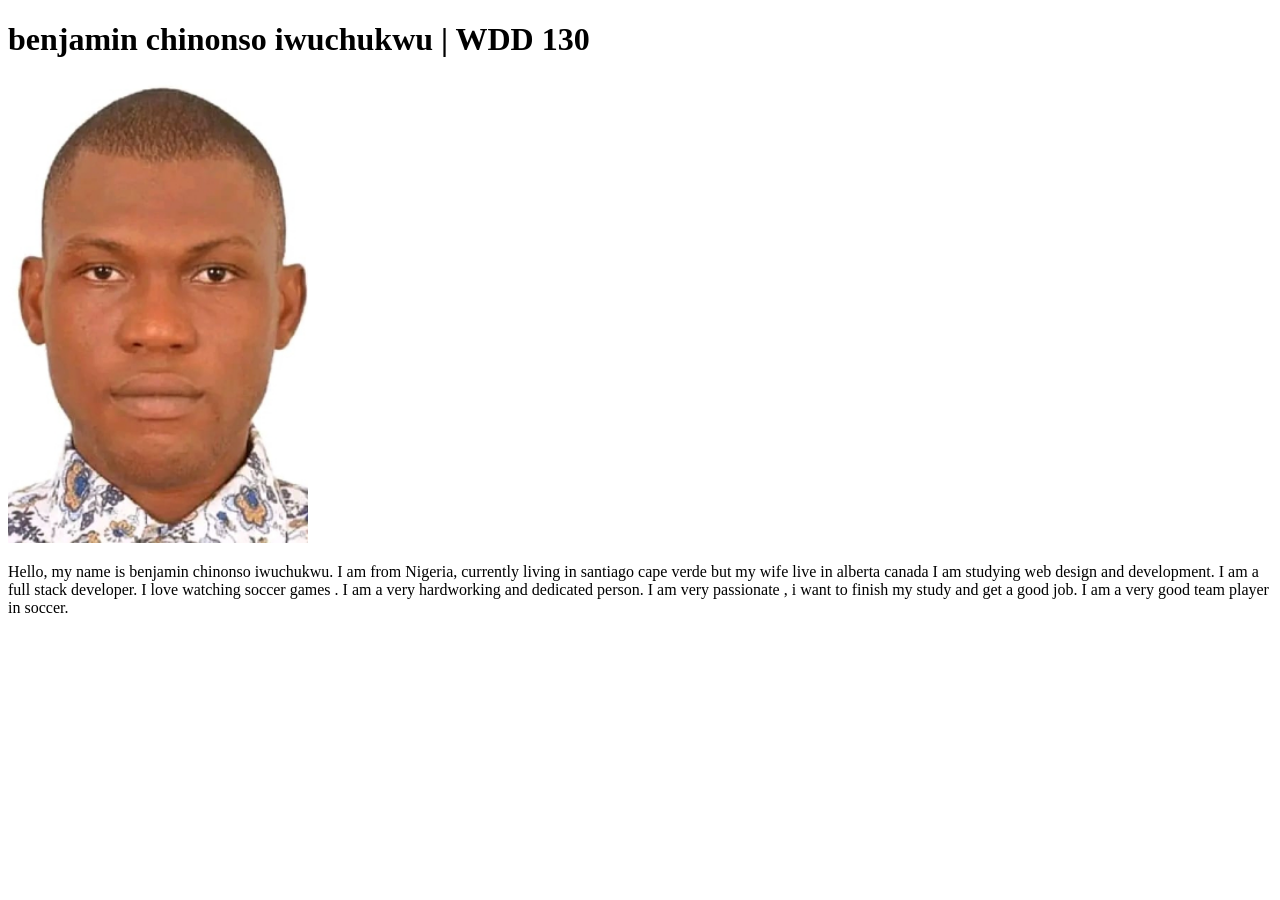
==== week 01/index.html @ 8f80ae83 "initial commit" ====
<!DOCTYPE html>
<html lang="en">
<head>
</head>

<main>
    <h1>  benjamin chinonso iwuchukwu | WDD 130</h1>
    <img src="image/profile.jpg" alt="profile image of iwuchukwu benjamin chinonso." width="300">
    <p>Hello, my name is  benjamin chinonso iwuchukwu. I am from Nigeria, currently living in santiago cape verde but my wife live in alberta canada I am studying web design and development. I am a full stack developer. I love watching soccer games . I am a very hardworking and dedicated person. I am very passionate , i want to finish my study and get a good job. I am a very good team player in soccer.
    <main>

    <footer>
    </footer>
   
</body>

</html>
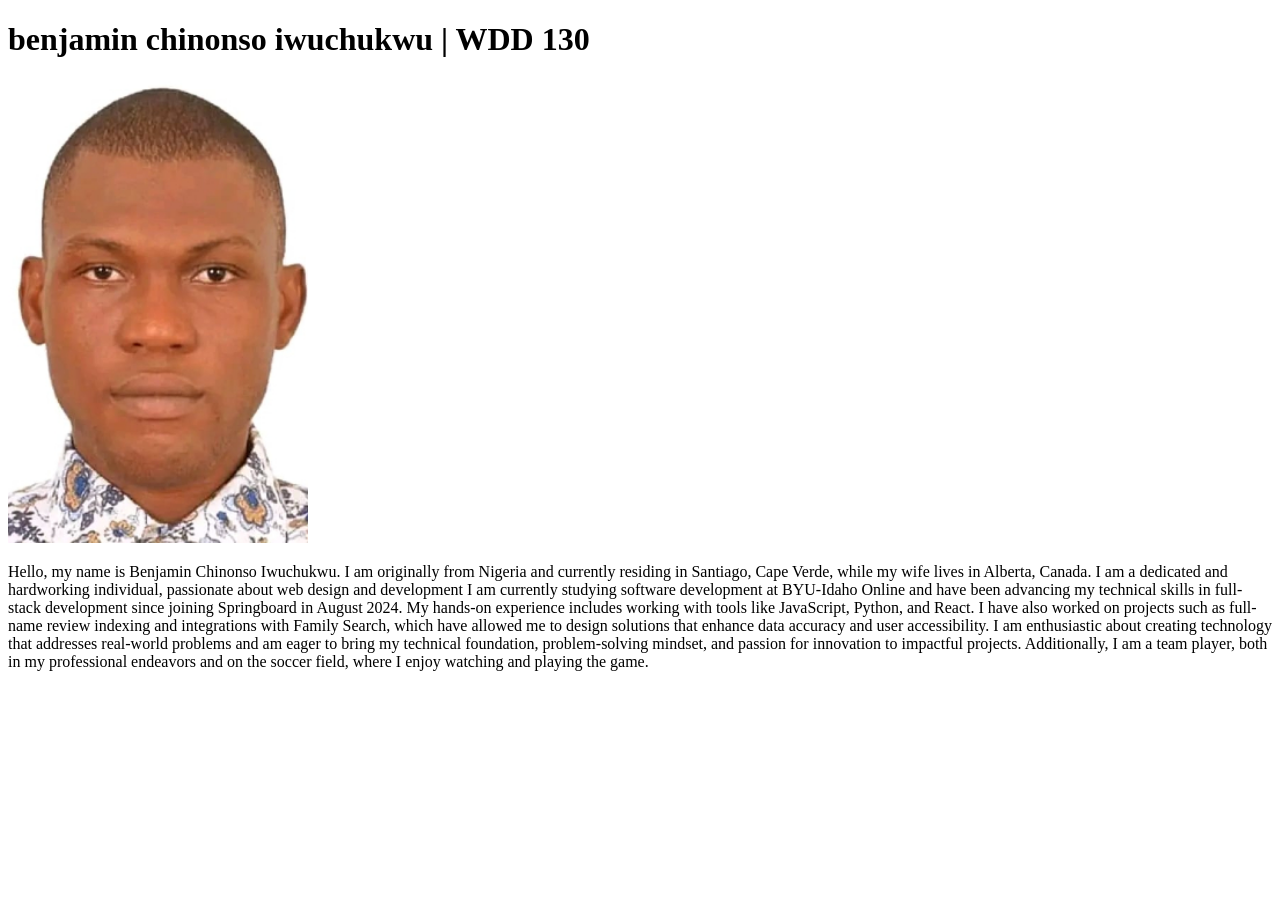
==== commit be4db67e: "Update index.html" ====
--- a/week 01/index.html
+++ b/week 01/index.html
@@ -6,7 +6,21 @@
 <main>
     <h1>  benjamin chinonso iwuchukwu | WDD 130</h1>
     <img src="image/profile.jpg" alt="profile image of iwuchukwu benjamin chinonso." width="300">
-    <p>Hello, my name is  benjamin chinonso iwuchukwu. I am from Nigeria, currently living in santiago cape verde but my wife live in alberta canada I am studying web design and development. I am a full stack developer. I love watching soccer games . I am a very hardworking and dedicated person. I am very passionate , i want to finish my study and get a good job. I am a very good team player in soccer.
+    <p> Hello, my name is Benjamin Chinonso Iwuchukwu. I am originally from Nigeria and currently residing in Santiago,
+         Cape Verde, while my wife lives in Alberta, Canada. I am a dedicated and hardworking individual, passionate 
+         about web design and development
+        I am currently studying software development at BYU-Idaho Online and have been advancing
+         my technical skills in full-stack development since joining Springboard in August 2024.
+         My hands-on experience includes working with tools like JavaScript, 
+        Python, and React. I have also worked on projects such as full-name review indexing 
+        and integrations with Family Search, which have allowed me to design solutions 
+        that enhance data accuracy and user accessibility.
+        I am enthusiastic about creating technology that addresses real-world problems 
+        and am eager to bring my technical foundation, problem-solving mindset,
+         and passion for innovation to impactful projects. Additionally,
+          I am a team player, both in my professional endeavors and on the soccer field, 
+          where I enjoy watching and playing the game.
+
     <main>
 
     <footer>
@@ -14,4 +28,4 @@
    
 </body>
 
-</html>+</html>
